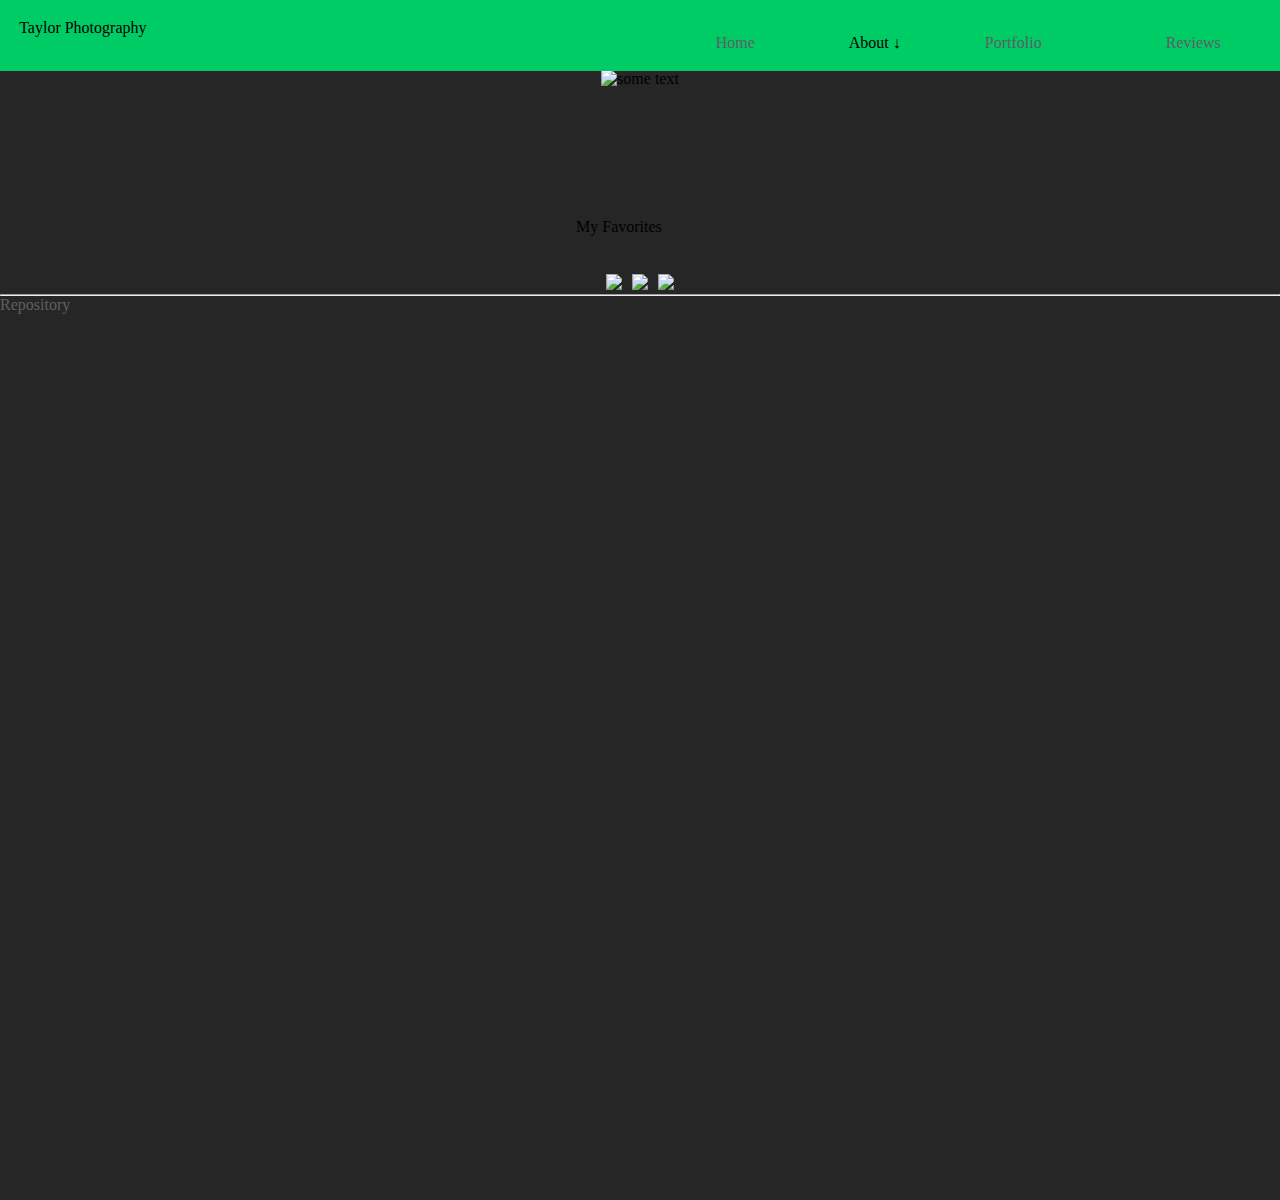
==== about.html @ a2aed3a5 "here we go" ====
<!DOCTYPE html>
<html>
<head>
<meta charset ='UTF-8'/>
<title>Taylor Photography</title>
<link href='menu.css' rel='stylesheet'/>
</head>
<body>
	<div class="page">
	<div class='hold'>
	<div class='header'>
		<div class='logo'>Taylor Photography</div>
		<div>
			<ul class='menu'>
				<li class='annoy'><a href='index.html'>Home</a></li>
			<li class='dropdown'><span>About &darr; </span>
				<ul class='feature'>
					<li class='click'>Taylor</li>
					<li class='annoy'><a href='#'>Contact</a></li>
		
				</ul>
			</li>
			
			<li class='annoy'><a href='port.html'>Portfolio</a></li>
			<li class='annoy'><a href='review.html'>Reviews</a></li>
		</ul>
		</div>
	</div>
	</div>
	<div class="content">
		<div class ='pic'><img src='Photos/About.jpg' width=200px;></div>
		<div class ='about'><p>some text</p></div>
	</div>
	<div class='favorites'>My Favorites</div>
	<div class='container'> 
		<div class='grid'>

		<div class='pix'><img src='Photos/Hanging.jpg' width=200px;></div>
		<div class='pix'><img src='Photos/sun.jpg'width=200px;></div>
		<div class='pix'><img src='Photos/moose.jpg'width=200px;></div>
		</div>
	</div>
	<hr/>
	<div class="footer"><a href='https://github.com/BYU-CS-260-Winter-2020/Lab-1-photography-website-flinn97.git'>Repository</a></div>
	</div>
</body>
</html>
---- menu.css ----
* {
	margin: 0;
	padding: 0;
	box-sizing: border-box;
}
body {
	height: 1200px;
	background-color: #262626;
}
.page {
	display: flex;
	flex-direction: column;
	justify-content: center;
	background-color: #262626;
}
.hold {
	width: 100%;
	padding-bottom: 70px;
	display: flex;
	justify-content: center;
}	
a:link,
a:visited {
	color: #5D6063;
	text-decoration: none;
}

a:hover {
	text-decoration: underline;
}
.header {
	position: fixed;
	display: flex;
	justify-content: space-between;

	width: 100%;
	padding: 1.5%;
	background: #00cc66;
}

.menu {
	margin-top: 15px;
}
.menu > li {
	display: inline;	
	margin-right: 50px;
}
.menu > li:last-of-type {
	margin-right: 0;
}
.annoy {
	list-style: none;
	padding: 0 40px 10px 20px;
	margin: 10px;
}
.annoy:hover {
	background-color: #FFF;
}
.click {
	list-style: none;
	padding: 0 40px 10px 20px;
	margin:10px;
	border-bottom: 1px solid #FFF;
}
.annoy:last-of-type {
	border-bottom: none;
	text-color: #cccccc;
}
.dropdown:hover .feature {
	display: flex;
	flex-direction: column;
	background: #262626;
	border-radius: 5px;
	padding-top: 60px;
	position: absolute;
	top: -25px;
	left: -30px;
	z-index: 1;

}
.dropdown {
	position: relative;
}
.dropdown > span {
	z-index:2;
	position: relative;
	cursor: pointer;
}
.feature {
	display:none;
}

.content {
	display:flex;
	justify-content:center;
}
.favorites {
	padding-top: 10%;
	padding-bottom: 3%;
	justify-content:center;
	padding-left: 45%;

}
	

.container {
	display: flex;
	flex-direction: center;
	
}
.grid {
	width: 100%;
	display: flex;
	justify-content:center;
	flex-wrap: wrap;
	flex-direction: row;
	align-items:center;
	grid-column-gap: 10px;
	grid-row-gap: 10px;
}
.first {
	order: 1;
}
.last {
	order: -1;
}
.pics {
	
	width:200px;
	
}

@media only screen and (min-width: 200px) and (max-width: 960px) {
	.content {
		padding-top:15%;
	
	}
}
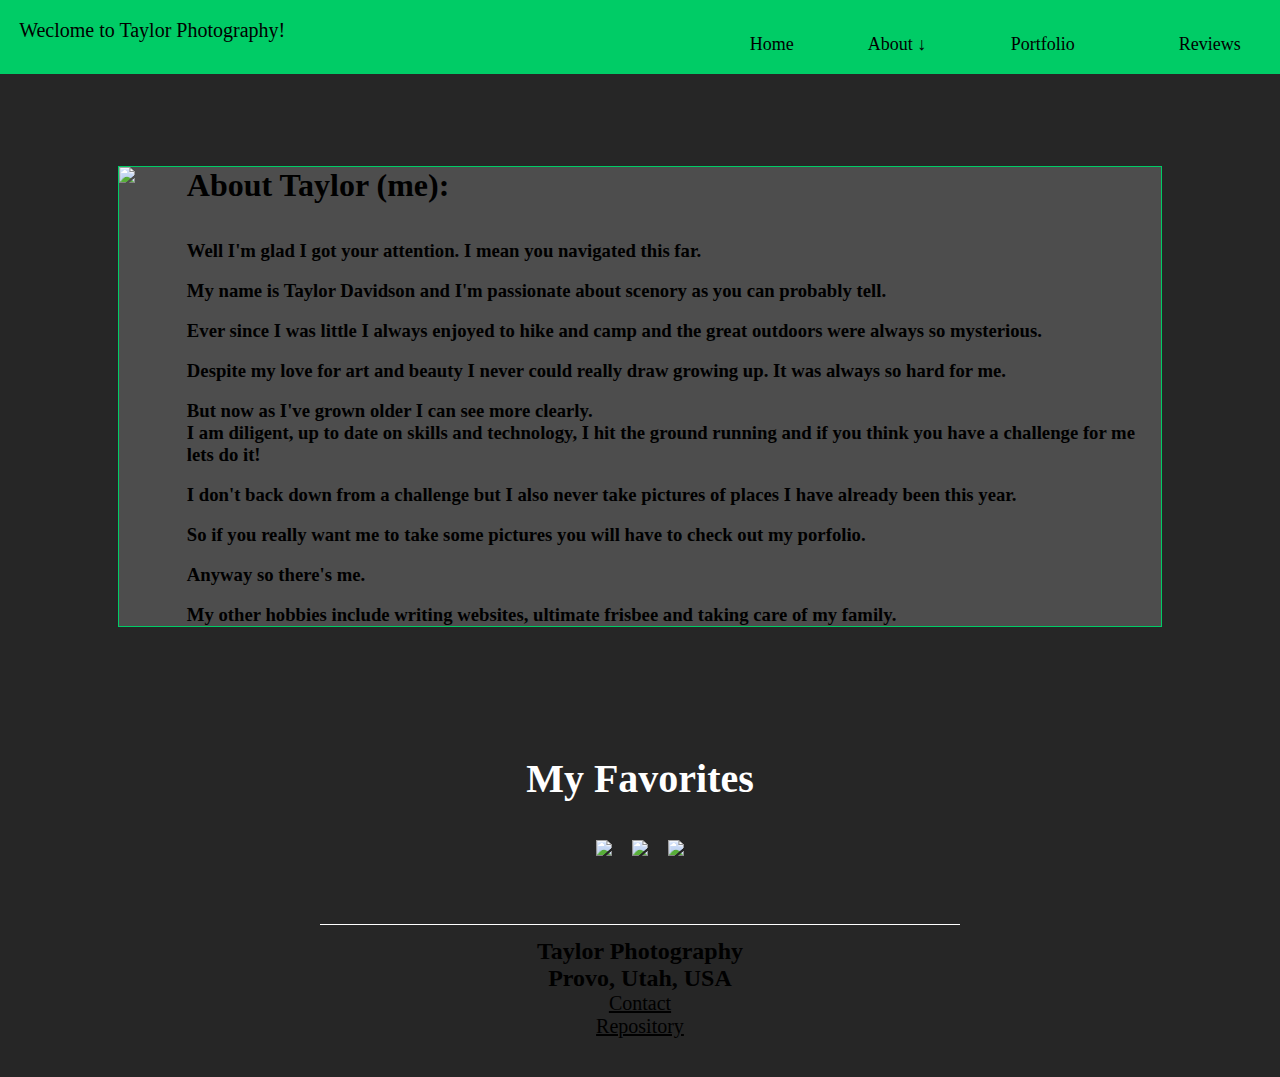
==== commit 7f6091de: "all commit" ====
--- a/about.html
+++ b/about.html
@@ -9,14 +9,14 @@
 	<div class="page">
 	<div class='hold'>
 	<div class='header'>
-		<div class='logo'>Taylor Photography</div>
+		<div class='logo'>Weclome to Taylor Photography!</div>
 		<div>
 			<ul class='menu'>
 				<li class='annoy'><a href='index.html'>Home</a></li>
 			<li class='dropdown'><span>About &darr; </span>
 				<ul class='feature'>
 					<li class='click'>Taylor</li>
-					<li class='annoy'><a href='#'>Contact</a></li>
+					<li class='annoy'><a href='contact.html'>Contact</a></li>
 		
 				</ul>
 			</li>
@@ -28,10 +28,34 @@
 	</div>
 	</div>
 	<div class="content">
+		<div class="gray">
 		<div class ='pic'><img src='Photos/About.jpg' width=200px;></div>
-		<div class ='about'><p>some text</p></div>
+		<div class ='about'><h1>About Taylor (me):</h1>
+			<br/>
+			<br/>
+			<h3>Well I'm glad I got your attention. I mean you navigated this far.</h3>
+			<br/>
+			<h3>My name is Taylor Davidson and I'm passionate about scenory as you can probably tell. </h3>
+			<br/>
+			<h3>Ever since I was little I always enjoyed to hike and camp and the great outdoors were always so mysterious.</h3>
+			<br/>
+			<h3>Despite my love for art and beauty I never could really draw growing up. It was always so hard for me.</h3>
+			<br/>
+			<h3>But now as I've grown older I can see more clearly.
+			<br/>
+			<h3>I am diligent, up to date on skills and technology, I hit the ground running and if you think you have a challenge for me lets do it!</h3>
+			<br/>
+			<h3>I don't back down from a challenge but I also never take pictures of places I have already been this year. </h3>
+			<br/>
+			<h3>So if you really want me to take some pictures you will have to check out my <a class='aport' href='port.html'>porfolio.</a></h3>
+			<br/>
+			<h3>Anyway so there's me. </h3>
+			<br/>
+			<h3>My other hobbies include writing websites, ultimate frisbee and taking care of my family.</h3>
+		</div>
+		</div>
 	</div>
-	<div class='favorites'>My Favorites</div>
+	<div class='favorites'><h1>My Favorites</h1></div>
 	<div class='container'> 
 		<div class='grid'>
 
@@ -40,8 +64,15 @@
 		<div class='pix'><img src='Photos/moose.jpg'width=200px;></div>
 		</div>
 	</div>
-	<hr/>
-	<div class="footer"><a href='https://github.com/BYU-CS-260-Winter-2020/Lab-1-photography-website-flinn97.git'>Repository</a></div>
+	
+	<div class="footer">
+		<div class='fcen'>
+		<h2>Taylor Photography</h2>
+		<h2>Provo, Utah, USA</h2>
+		<div class='flink'<h2><a href='contact.html'>Contact</a></h2></div>
+		<div class='flink'><a href='https://github.com/BYU-CS-260-Winter-2020/Lab-1-photography-website-flinn97.git'>Repository</a></div>
+		</div>
+	</div>
 	</div>
 </body>
 </html>
--- a/menu.css
+++ b/menu.css
@@ -4,7 +4,7 @@
 	box-sizing: border-box;
 }
 body {
-	height: 1200px;
+	height: 600px;
 	background-color: #262626;
 }
 .page {
@@ -12,6 +12,13 @@
 	flex-direction: column;
 	justify-content: center;
 	background-color: #262626;
+	align-items:center;
+}
+.pagei{
+	background-image: 'Photos/throughtrees.jpg';
+	display: flex;
+	flex-direction: column;
+	justify-content: center;
 }
 .hold {
 	width: 100%;
@@ -21,8 +28,10 @@
 }	
 a:link,
 a:visited {
-	color: #5D6063;
+	color: #000000;
 	text-decoration: none;
+	
+	
 }
 
 a:hover {
@@ -47,20 +56,24 @@
 }
 .menu > li:last-of-type {
 	margin-right: 0;
+	padding-left: 20px;
 }
 .annoy {
 	list-style: none;
-	padding: 0 40px 10px 20px;
+	padding: 10px 20px 10px 20px;
 	margin: 10px;
+	font-size:18px;
 }
 .annoy:hover {
-	background-color: #FFF;
+	background-color: #339966;
+	
 }
 .click {
 	list-style: none;
 	padding: 0 40px 10px 20px;
 	margin:10px;
 	border-bottom: 1px solid #FFF;
+	font-size: 18px;
 }
 .annoy:last-of-type {
 	border-bottom: none;
@@ -85,27 +98,99 @@
 	z-index:2;
 	position: relative;
 	cursor: pointer;
+	font-size: 18px;
 }
 .feature {
 	display:none;
 }
-
+.rcontainer{
+	display:flex;
+	justify-content:start;
+	padding-top: 1%;
+	width: 75%;
+}	
+.review {
+	width: 100px;
+	background-color: yellow;
+	font-size: 20px;
+	border: 5px solid blue;
+
+}
+.rcontent{
+	width:500px;
+	display:flex;
+	justify-content:start;
+	background-color: #00cc66;
+	border: 5px solid black;
+}
 .content {
-	display:flex;
-	justify-content:center;
-}
+	padding-top:7.5%;
+	display:flex;
+	justify-content:center;
+	
+}
+
+.gray {
+	width:100%;
+	background-color:#4d4d4d;
+	display:flex;
+	justify-content:center;
+	border: 1px solid #00cc66;
+}
+.fine {
+	display: flex;
+	justify-content:center;
+}
+.port {
+	padding-top: 3%;
+	display: flex;
+	justify-content:center;
+	flex-direction: column;
+	align-items: center;
+	
+}
+.portf {
+	font-family: cursive;
+	color: #fff;
+	
+}
+.rev {
+	display:flex;
+	flex-direction: column;
+	padding-left: 5px;
+}
+.about {
+	padding-left: 5%;
+}
+.aport {
+	text-decoration: underline;
+}
+
 .favorites {
 	padding-top: 10%;
 	padding-bottom: 3%;
 	justify-content:center;
-	padding-left: 45%;
-
+	align-items:center;
+	font-size: 20px;
+	color:#fff;
+	font-family: cursive;
+
+}
+.favor {
+	padding-top: 10%;
+	padding-bottom:3%;
+	justify-content:center;
+	padding-left: 28%;
+	font-size: 20px;
+	color: #fff;
+	font-family: cursive;
 }
 	
 
 .container {
 	display: flex;
 	flex-direction: center;
+	padding-bottom: 5%;
 	
 }
 .grid {
@@ -115,7 +200,7 @@
 	flex-wrap: wrap;
 	flex-direction: row;
 	align-items:center;
-	grid-column-gap: 10px;
+	grid-column-gap: 20px;
 	grid-row-gap: 10px;
 }
 .first {
@@ -130,6 +215,43 @@
 	
 }
 
+.logo {
+	font-size: 20px;
+	font-family: cursive;
+}
+.footer {
+	width:50%;
+	border-top: 1px solid #fff;
+	display:flex;
+	justify-content: center;
+	padding-top:1%;
+	padding-bottom: 3%;
+	align-items: center;
+}
+.fcen {
+	display:flex;
+	justify-content:center;
+	flex-direction: column;
+	align-items:center;
+}
+.flink {
+	font-size:20px;
+	text-decoration:underline;
+	font-family: 
+}
+.star {
+	width: 25px;
+	padding-left: 10px;
+	padding-top:5px;
+}
+.name {
+	border-bottom: 1px solid black;
+}
+.text-field {
+	padding-top: 3%;
+	display:flex;
+	flex-direction: column;
+}
 @media only screen and (min-width: 200px) and (max-width: 960px) {
 	.content {
 		padding-top:15%;
